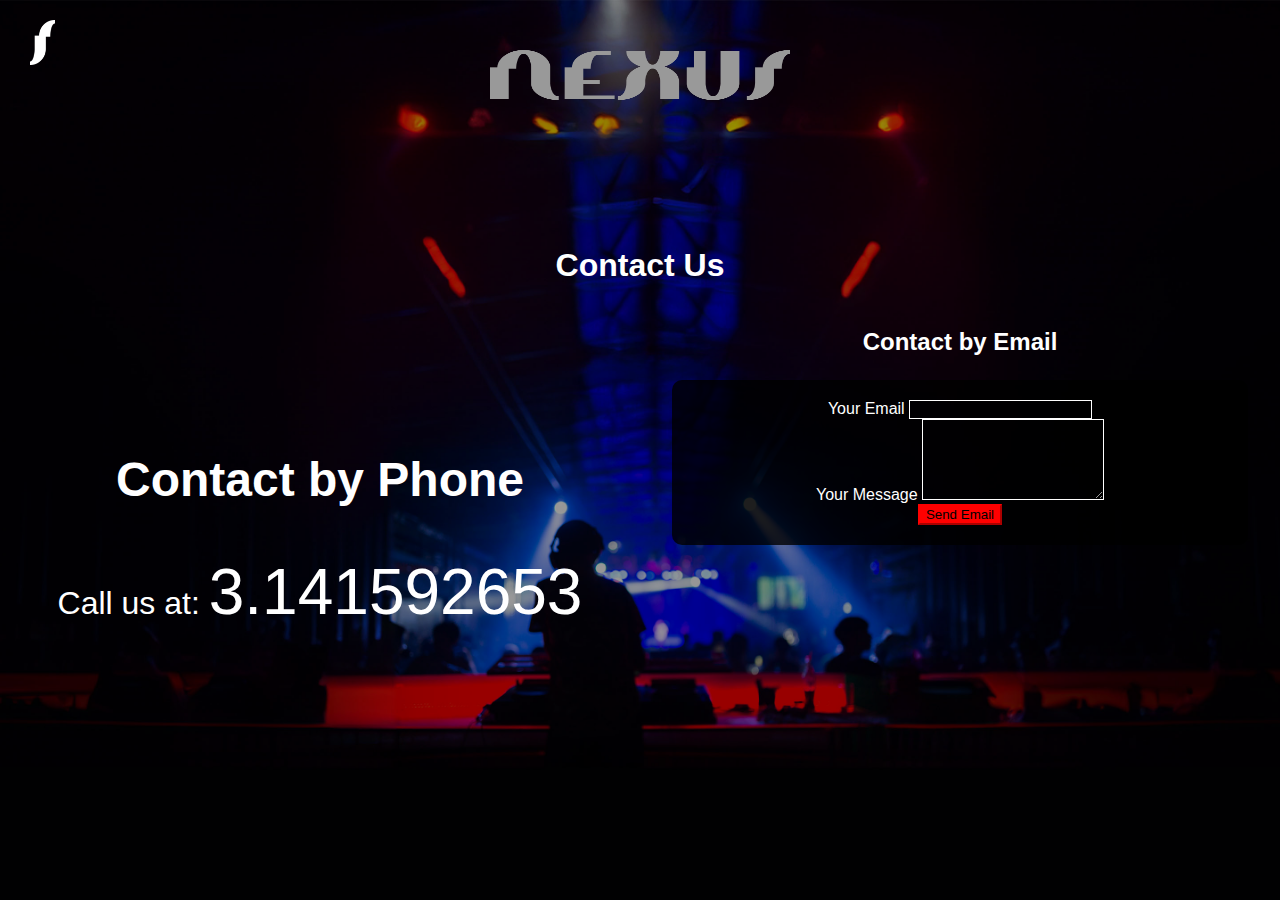
==== contact.html @ 4036a522 "added contact page and vip booking page with all the css and media querys" ====
<!DOCTYPE html>
<html lang="en">
<head>
    <meta charset="UTF-8">
    <meta name="viewport" content="width=device-width, initial-scale=1.0">
    <title>Contact - Nexus</title>
    <link rel="stylesheet" href="https://cdnjs.cloudflare.com/ajax/libs/font-awesome/6.0.0-beta3/css/all.min.css">
    <link rel="stylesheet" href="https://cdn.jsdelivr.net/npm/bootstrap@5.1.3/dist/css/bootstrap.min.css" integrity="sha384-1BmE4kWBq78iYhFldvKuhfTAU6auU8tT94WrHftjDbrCEXSU1oBoqyl2QvZ6jIW3" crossorigin="anonymous">
    <link rel="stylesheet" href="assets/css/contact-styles.css"> 
</head>
<body>
    <div class="background-container">
        <div class="overlay"></div>
        <header class="header py-3">
            <div class="logo1">
                <a href="index.html"><img src="assets/logo/002NexusLogoD2_Icon.png" alt="Logo 1" class="img-fluid"></a>
            </div>
        </header>
        
        <div class="logo2 text-center my-3">
            <a href="#home"><img src="assets/logo/003NexusLogo D2_Logo.png" alt="Logo 2" class="img-fluid"></a>
        </div>
        
        <main class="content text-center">
            <section class="contact-section">
                <h2 class="section-title">Contact Us</h2>
                
                <div class="contact-methods">
                    <div class="contact-method phone">
                        <h3>Contact by Phone</h3>
                        <p>Call us at: <a href="tel:+1234567890">3.141592653</a></p>
                    </div>
                    
                    <div class="contact-method email">
                        <h3>Contact by Email</h3>
                        <form id="emailForm" class="contact-form">
                            <div class="mb-3">
                                <label for="email" class="form-label">Your Email</label>
                                <input type="email" class="form-control" id="email" required>
                            </div>
                            <div class="mb-3">
                                <label for="message" class="form-label">Your Message</label>
                                <textarea class="form-control" id="message" rows="5" required></textarea>
                            </div>
                            <button type="submit" class="btn btn-primary">Send Email</button>
                        </form>
                    </div>
                </div>
            </section>
        </main>
    </div>
    <script src="https://code.jquery.com/jquery-3.3.1.slim.min.js" integrity="sha384-q8i/X+965DzO0rT7abK41JStQIAqVgRVzpbzo5smXKp4YfRvH+8abtTE1Pi6jizo" crossorigin="anonymous"></script>
    <script src="https://cdnjs.cloudflare.com/ajax/libs/popper.js/1.14.7/umd/popper.min.js" integrity="sha384-UO2eT0CpHqdSJQ6hJty5KVphtPhzWj9WO1clHTMGa3JDZwrnQq4sF86dIHNDz0W1" crossorigin="anonymous"></script>
    <script src="https://cdn.jsdelivr.net/npm/bootstrap@5.1.3/dist/js/bootstrap.bundle.min.js" integrity="sha384-ka7Sk0Gln4gmtz2MlQnikT1wXgYsOg+OMhuP+IlRH9sENBO0LRn5q+8nbTov4+1p" crossorigin="anonymous"></script>
    <script src="assets/js/script.js"></script>
</body>
</html>
---- assets/css/contact-styles.css ----
html, body {
    height: 100%;
    margin: 0;
    padding: 0;
    box-sizing: border-box;
    font-family: Arial, sans-serif;
}

body {
    background-color: black;
    color: white;
    display: flex;
    flex-direction: column;
    overflow-x: hidden;
}

.background-container {
    position: relative;
    flex: 1;
    background: url(../images/clubing.jpg);
    background-size: cover;
    background-attachment: fixed;
    background-position: center center;
    z-index: 1;
}

.overlay {
    position: absolute;
    top: 0;
    left: 0;
    width: 100%;
    height: 100%;
    background-color: black;
    opacity: 0.4; 
    z-index: 2;
}

.header {
    position: fixed;
    top: 0;
    width: 100%;
    z-index: 4; 
    background-color: transparent;
    display: flex;
    align-items: center;
    padding: 10px 20px;
}

.header .logo1 {
    margin-left: 0;
    z-index: 5; 
}

.logo1 img {
    width: 25px; 
    height: auto;
    display: block;
    margin-left: 10px;
    margin-top: 10px;
}

.logo2 img {
    width: 300px; 
    height: 50px; 
    display: block;
    margin: 0 auto;
    margin-top: 50px; 
    z-index: 5;
}

.content {
    flex: 1;
    display: flex;
    flex-direction: column;
    justify-content: flex-start; 
    align-items: center;
    text-align: center;
    margin-top: 100px;
    margin-bottom: 50px; 
    z-index: 5;
    position: relative;
}

.contact-section {
    padding: 20px 0;
    width: 100%;
    z-index: 5; 
    position: relative; 
}

.contact-section .section-title {
    font-size: 2em;
    margin-bottom: 20px;
    color: white;
}

.contact-methods {
    display: flex;
    justify-content: space-around;
    width: 100%;
    margin-bottom: 40px;
}

.contact-method {
    width: 45%;
}

.contact-method.phone {
    margin-top: 100px; 
}

.contact-method.phone h3 {
    font-size: 3em; 
}

.contact-method.phone p,
.contact-method.phone a {
    font-size: 2em; 
}

.contact-method.email h3,
.contact-method.email p,
.contact-method.email a {
    font-size: 1.5em; 
}

.contact-method a {
    color: white;
    text-decoration: none;
}

.contact-form {
    max-width: 600px;
    margin: 0 auto;
    padding: 20px;
    background-color: rgba(0, 0, 0, 0.8);
    border-radius: 10px;
    z-index: 5;
    position: relative;
}

.contact-form .form-control {
    background-color: transparent;
    color: white;
    border: 1px solid white;
}

.contact-form .form-control:focus {
    background-color: black;
    color: white;
    border-color: #ff0000;
    box-shadow: none;
}

.contact-form .btn-primary {
    background-color: #ff0000;
    border-color: #ff0000;
}

.contact-form .btn-primary:hover {
    background-color: #ff5050;
    border-color: #ff5050;
}

/* Media Query for Smaller Devices */
@media (max-width: 768px) {
    .contact-methods {
        flex-direction: column;
        align-items: center;
    }

    .contact-method {
        width: 100%;
        margin-bottom: 20px;
    }

    .contact-method.phone {
        margin-top: 0; 
    }

    .contact-method.phone h3,
    .contact-method.phone p,
    .contact-method.phone a {
        font-size: 1.5em;
    }
}
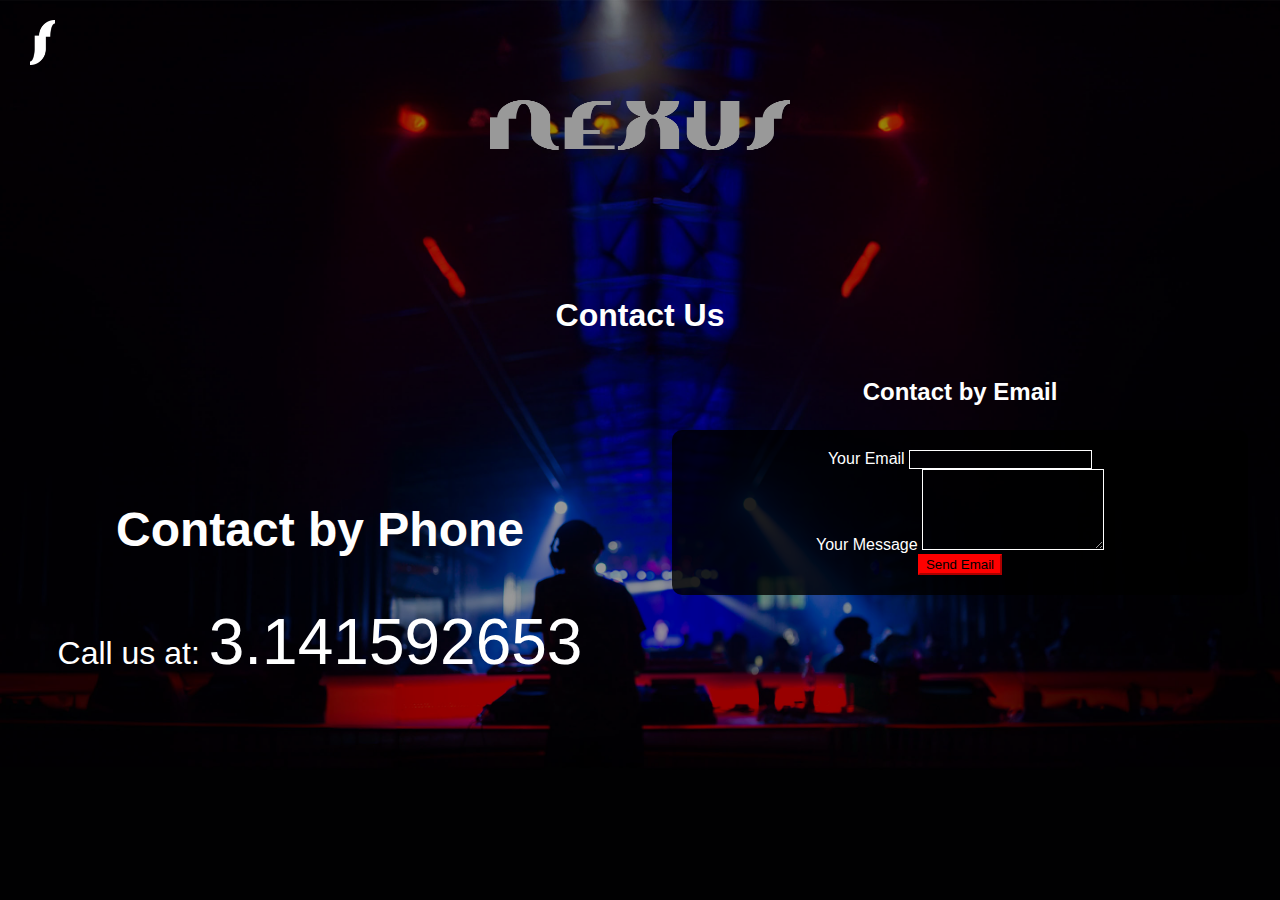
==== commit 2f605f70: "added media queries for vip" ====
--- a/contact.html
+++ b/contact.html
@@ -6,7 +6,7 @@
     <title>Contact - Nexus</title>
     <link rel="stylesheet" href="https://cdnjs.cloudflare.com/ajax/libs/font-awesome/6.0.0-beta3/css/all.min.css">
     <link rel="stylesheet" href="https://cdn.jsdelivr.net/npm/bootstrap@5.1.3/dist/css/bootstrap.min.css" integrity="sha384-1BmE4kWBq78iYhFldvKuhfTAU6auU8tT94WrHftjDbrCEXSU1oBoqyl2QvZ6jIW3" crossorigin="anonymous">
-    <link rel="stylesheet" href="assets/css/contact-styles.css"> 
+    <link rel="stylesheet" href="assets/css/contact-styles.css"> <!-- Link to the new CSS file -->
 </head>
 <body>
     <div class="background-container">
@@ -36,11 +36,11 @@
                         <form id="emailForm" class="contact-form">
                             <div class="mb-3">
                                 <label for="email" class="form-label">Your Email</label>
-                                <input type="email" class="form-control" id="email" required>
+                                <input type="email" class="form-control" id="email" autocomplete="email" required>
                             </div>
                             <div class="mb-3">
                                 <label for="message" class="form-label">Your Message</label>
-                                <textarea class="form-control" id="message" rows="5" required></textarea>
+                                <textarea class="form-control" id="message" rows="5" autocomplete="on" required></textarea>
                             </div>
                             <button type="submit" class="btn btn-primary">Send Email</button>
                         </form>
@@ -64,3 +64,4 @@
 
 
 
+
--- a/assets/css/contact-styles.css
+++ b/assets/css/contact-styles.css
@@ -64,7 +64,7 @@
     height: 50px; 
     display: block;
     margin: 0 auto;
-    margin-top: 50px; 
+    margin-top: 100px; 
     z-index: 5;
 }
 
@@ -190,3 +190,4 @@
 
 
 
+
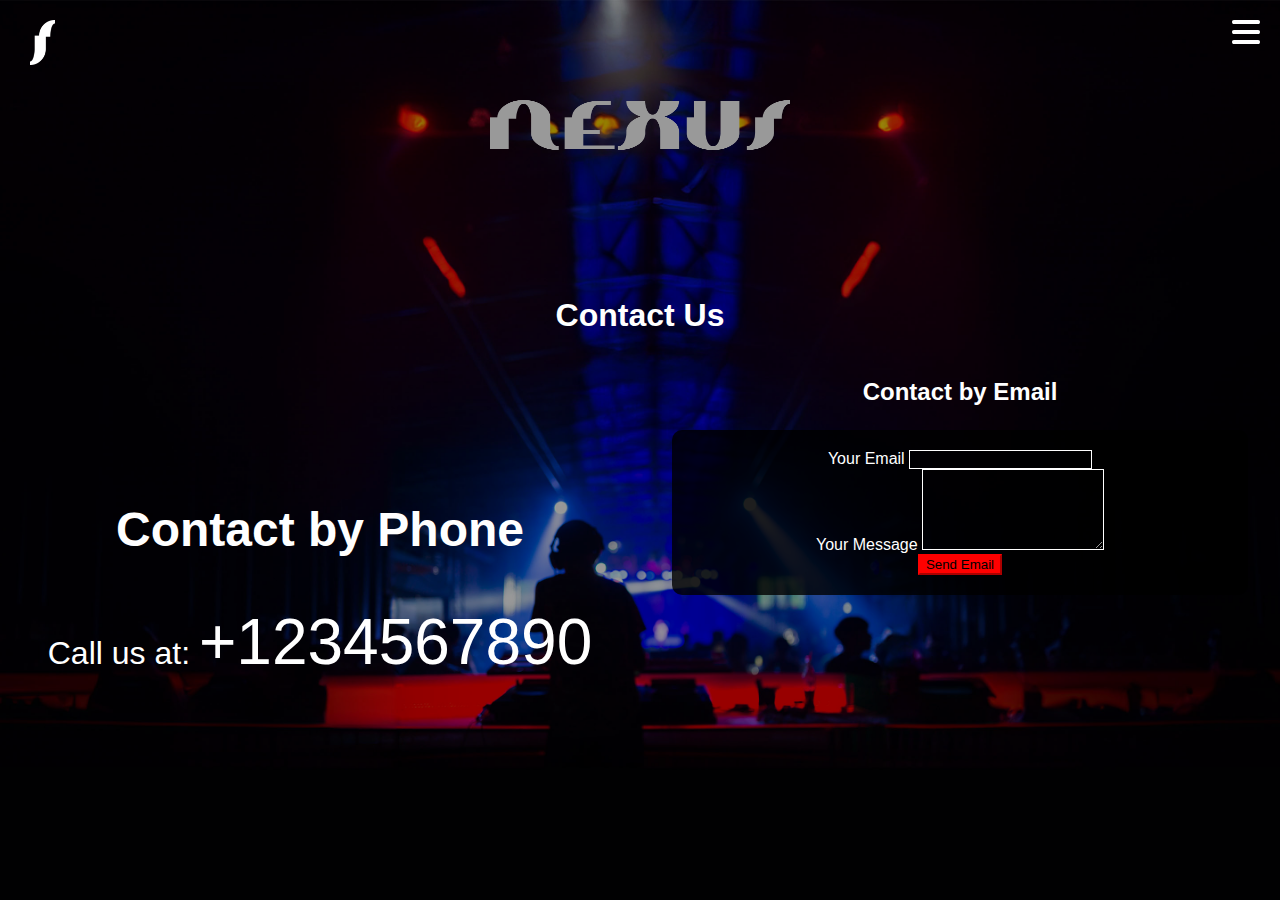
==== commit e6f61c0a: "added navbar overlay to contact" ====
--- a/contact.html
+++ b/contact.html
@@ -6,7 +6,7 @@
     <title>Contact - Nexus</title>
     <link rel="stylesheet" href="https://cdnjs.cloudflare.com/ajax/libs/font-awesome/6.0.0-beta3/css/all.min.css">
     <link rel="stylesheet" href="https://cdn.jsdelivr.net/npm/bootstrap@5.1.3/dist/css/bootstrap.min.css" integrity="sha384-1BmE4kWBq78iYhFldvKuhfTAU6auU8tT94WrHftjDbrCEXSU1oBoqyl2QvZ6jIW3" crossorigin="anonymous">
-    <link rel="stylesheet" href="assets/css/contact-styles.css"> <!-- Link to the new CSS file -->
+    <link rel="stylesheet" href="assets/css/contact-styles.css"> 
 </head>
 <body>
     <div class="background-container">
@@ -15,10 +15,36 @@
             <div class="logo1">
                 <a href="index.html"><img src="assets/logo/002NexusLogoD2_Icon.png" alt="Logo 1" class="img-fluid"></a>
             </div>
+            <div class="burger-menu">
+                <i class="fas fa-bars"></i>
+            </div>
         </header>
         
         <div class="logo2 text-center my-3">
             <a href="#home"><img src="assets/logo/003NexusLogo D2_Logo.png" alt="Logo 2" class="img-fluid"></a>
+        </div>
+
+        <div id="nav-overlay" class="nav-overlay">
+            <div class="nav-overlay-content">
+                <span class="close-btn">&times;</span>
+                <nav class="custom-navbar">
+                    <div class="custom-navbar-left">
+                        <a href="#whats-on"><strong>WHATS ON</strong></a>
+                        <a href="#faq">FAQ</a>
+                        <a href="#hire">HIRE</a>
+                        <a href="contact.html">CONTACT</a>
+                        <a href="#careers">CAREERS</a>
+                        <a href="#privacy-policy">VIP BOOKINGS</a>
+                        <a href="#about-us">ABOUT US</a>
+                        <a href="#address">ADDRESS</a>
+                    </div>
+                    <div class="custom-navbar-right">
+                        <a href="#facebook"><i class="fab fa-facebook-f"></i></a>
+                        <a href="#twitter"><i class="fab fa-twitter"></i></a>
+                        <a href="#instagram"><i class="fab fa-instagram"></i></a>
+                    </div>
+                </nav>
+            </div>
         </div>
         
         <main class="content text-center">
@@ -28,7 +54,7 @@
                 <div class="contact-methods">
                     <div class="contact-method phone">
                         <h3>Contact by Phone</h3>
-                        <p>Call us at: <a href="tel:+1234567890">3.141592653</a></p>
+                        <p>Call us at: <a href="tel:+1234567890">+1234567890</a></p>
                     </div>
                     
                     <div class="contact-method email">
@@ -65,3 +91,7 @@
 
 
 
+
+
+
+
--- a/assets/css/contact-styles.css
+++ b/assets/css/contact-styles.css
@@ -44,6 +44,7 @@
     display: flex;
     align-items: center;
     padding: 10px 20px;
+    justify-content: space-between; /* Ensure space between logo and burger menu */
 }
 
 .header .logo1 {
@@ -57,6 +58,90 @@
     display: block;
     margin-left: 10px;
     margin-top: 10px;
+}
+
+.burger-menu {
+    display: block;
+    position: fixed;
+    top: 15px;
+    right: 20px;
+    z-index: 10;
+    cursor: pointer;
+    color: white;
+    font-size: 2em;
+}
+
+.nav-overlay {
+    height: 0;
+    width: 100%;
+    position: fixed;
+    z-index: 9;
+    left: 0;
+    top: 0;
+    background-color: rgba(0,0,0, 0.9);
+    overflow-y: hidden;
+    transition: 0.5s;
+}
+
+.nav-overlay-content {
+    position: relative;
+    top: 20%; /* Adjusted to push content up */
+    width: 100%;
+    text-align: center;
+    margin-top: 30px;
+}
+
+.nav-overlay-content .close-btn {
+    position: fixed; /* Changed from absolute to fixed */
+    top: 10px; /* Positioned at the top */
+    right: 20px; /* Positioned at the right */
+    font-size: 3em;
+    cursor: pointer;
+    color: white;
+    z-index: 11; /* Ensure it's above other elements */
+    visibility: hidden; /* Hide close button initially */
+}
+
+.nav-overlay .custom-navbar {
+    display: flex;
+    justify-content: center;
+    align-items: center;
+    width: 100%;
+}
+
+.nav-overlay .custom-navbar-left,
+.nav-overlay .custom-navbar-right {
+    display: flex;
+    flex-direction: column;
+    align-items: center;
+    margin: 0 20px;
+}
+
+.nav-overlay .custom-navbar-left {
+    border-right: 3px solid white;
+    padding-right: 20px;
+    align-items: flex-end;
+}
+
+.nav-overlay .custom-navbar-right {
+    padding-left: 40px; /* Adjusted padding to move closer to the line */
+    align-items: flex-start;
+}
+
+.nav-overlay .custom-navbar a {
+    font-size: 2em;
+    margin: 15px 0;
+    color: white;
+    text-decoration: none;
+    font-weight: bold;
+}
+
+.nav-overlay .custom-navbar a:hover {
+    color: #ff0000;
+}
+
+.nav-overlay .custom-navbar i {
+    margin-right: 10px;
 }
 
 .logo2 img {
@@ -183,11 +268,64 @@
     .contact-method.phone a {
         font-size: 1.5em;
     }
-}
-
-
-
-
-
-
-
+
+    .nav-overlay-content {
+        top: 15%; /* Adjusted to ensure proper alignment */
+    }
+
+    .nav-overlay .custom-navbar {
+        flex-direction: row;
+        justify-content: space-between; /* Keep items spread out evenly */
+        align-items: center;
+        width: 90%; /* Reduce width to center-align */
+        margin: 0 auto; /* Center the navbar */
+    }
+
+    .nav-overlay .custom-navbar-left,
+    .nav-overlay .custom-navbar-right {
+        flex-direction: column;
+        align-items: center;
+        margin: 0;
+    }
+
+    .nav-overlay .custom-navbar-left {
+        border-right: 3px solid white;
+        padding-right: 20px;
+        align-items: flex-end; /* Ensure text alignment to the right */
+        margin-right: auto; /* Push the line to the left */
+    }
+
+    .nav-overlay .custom-navbar-right {
+        padding-left: 10px; /* Move closer to the line */
+        align-items: flex-start; /* Ensure text alignment to the left */
+    }
+
+    .nav-overlay .custom-navbar a {
+        font-size: 1.5em;
+        margin: 10px 0;
+    }
+
+    .nav-overlay .custom-navbar i {
+        font-size: 2em; 
+        margin: 10px 0;
+    }
+}
+
+
+
+
+
+
+
+
+
+
+
+
+
+
+
+
+
+
+
